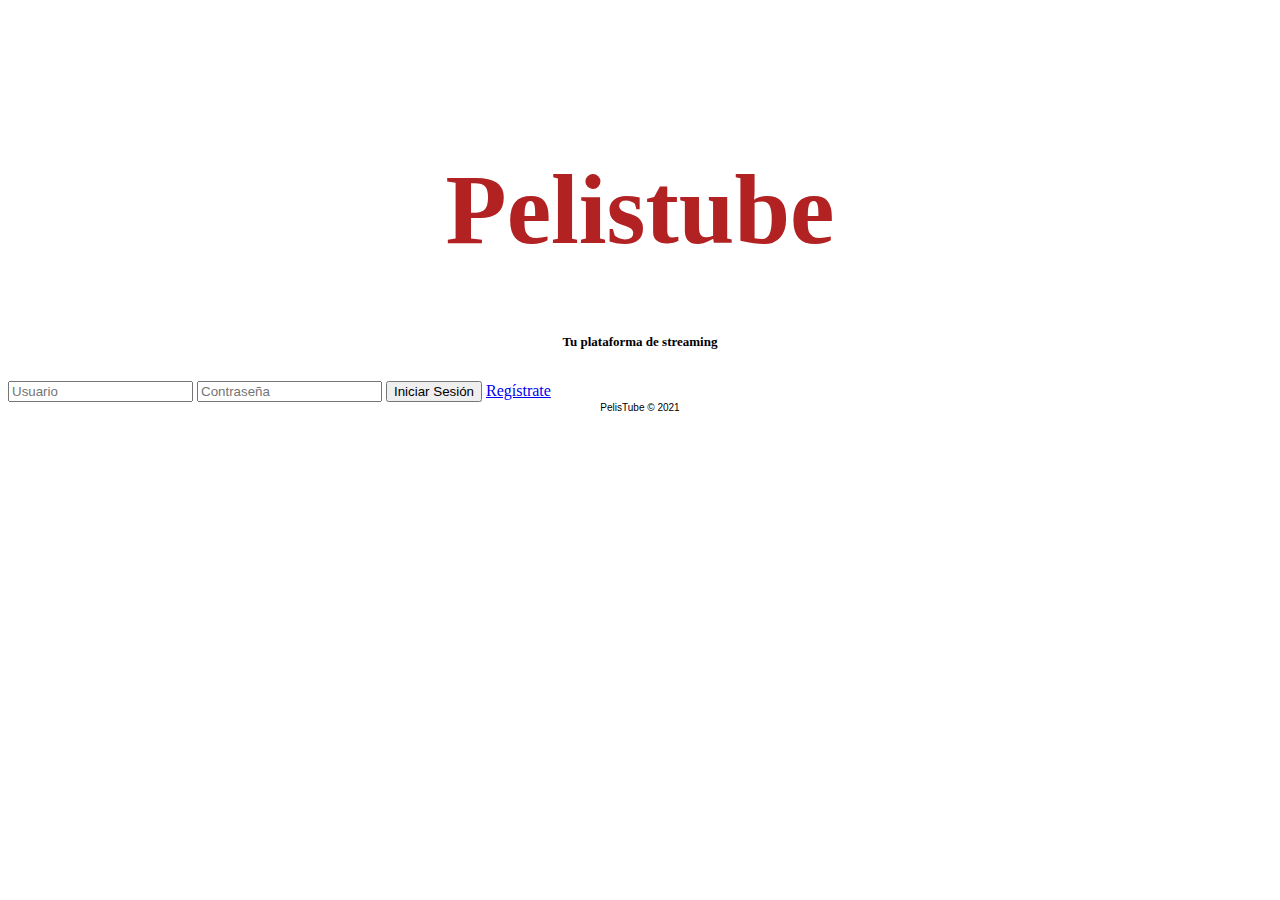
==== index.html @ 09498ecd "Administrador y mensajes" ====
<!DOCTYPE html>
<html lang="es">
<head>
    <meta charset="UTF-8"> 
    <meta name="viewport" content="width=device-width">
    <title>PelisTube - Tu plataforma de streaming</title> <!--Título que aparecerá en la pestaña del navegador-->
    <link rel="stylesheet" href="css/bootstrap.min.css"/> <!-- Importamos hoja de estilos de bootrstrap-->
    <link rel="stylesheet" href="styles.css"/> <!-- Nuestra propia hoja de estilos-->
    <link rel="shortcut icon" href="img/icon.png" /> <!-- Icono de la pestaña-->
</head>
    <body class>
        <header>
            <h1 class="title-large">Pelistube</h1>
            <h2 class="subtitle-large">Tu plataforma de streaming</h2>
        </header>

        <section>
            <div class="container">
                <div class="row ">
                    <div class="col-md-4"></div> <!--primera columna vacía-->
                    <div class="col-md-4">
                        <div class="shadow-lg p-4 mb-5 bg-body rounded">   
                            <form action="login.php" method="post">
                                <div class="d-grid gap-2">
                                    <input name="username" class="form-control" placeholder="Usuario" required>
                                    <input type="password" name="password" class="form-control" placeholder="Contraseña" required>
                                    <!--<div class="error-message">Los datos introducidos no son correctos</div>-->
                                    <button type="submit" class="btn btn-danger">Iniciar Sesión</button>
                                    <a class="btn btn-outline-danger" href="register.html" role="button">Regístrate</a>
                                </div>
                            </form>
                        </div>
                    </div>
                </div>
            </div>
        </section>


        <footer>
            PelisTube &copy; 2021
        </footer>
    </body>
</html>
---- styles.css ----
body{
    background-color:white;
    background-image: url("/img/navbar_logo.png");
}

header{
    text-align: center;
}

footer{
    font-family:Arial, Helvetica, sans-serif;
    font-size: 10px;
    text-align: center;
    padding-bottom: 20px;
}

.title-large{
    padding-top: 85px;
    color:firebrick;
    font-family: manis;
    font-size:100px;
}

.subtitle-large{
    font-size: 13px;
    padding-bottom: 20px;
}

.title-small{
    color:firebrick;
    font-family: manis;
    font-size: 50px;
}

.subtitle-small{
    font-size: 10px;
    padding-bottom: 15px;
}

.registered-successfully{
    text-align: center;
}

.padding{
    padding-top: 10px;
}

@font-face {
    font-family: manis;
    src: url(fonts/Manis\ Banget.otf);
}
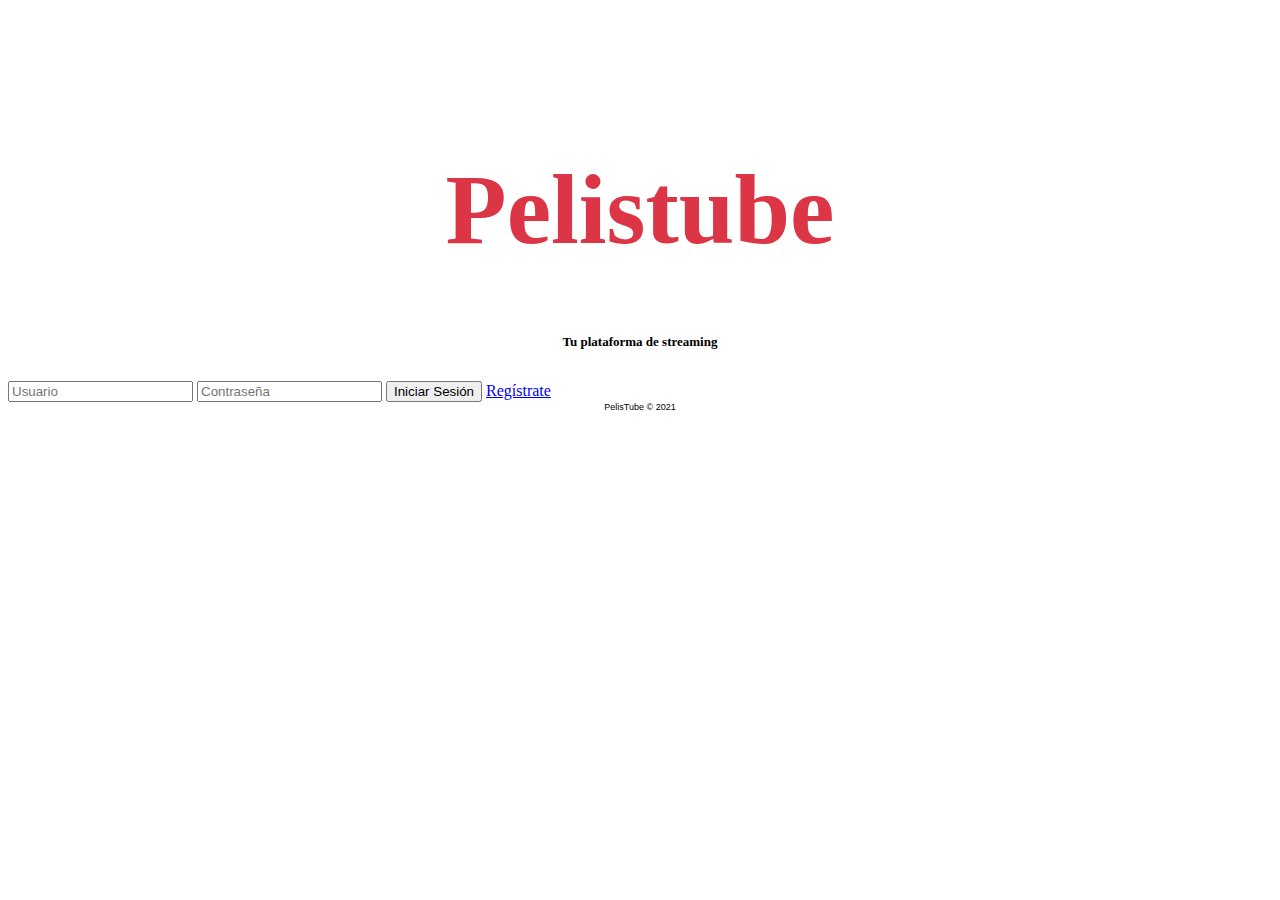
==== commit bfcb3a0a: "Update login.php" ====
--- a/index.html
+++ b/index.html
@@ -26,7 +26,7 @@
                                     <input type="password" name="password" class="form-control" placeholder="Contraseña" required>
                                     <!--<div class="error-message">Los datos introducidos no son correctos</div>-->
                                     <button type="submit" class="btn btn-danger">Iniciar Sesión</button>
-                                    <a class="btn btn-outline-danger" href="register.html" role="button">Regístrate</a>
+                                    <a class="btn btn-outline-danger" href="registerform.php" role="button">Regístrate</a>
                                 </div>
                             </form>
                         </div>
@@ -35,7 +35,6 @@
             </div>
         </section>
 
-
         <footer>
             PelisTube &copy; 2021
         </footer>
--- a/styles.css
+++ b/styles.css
@@ -1,6 +1,6 @@
 body{
+    background-image: url("../../img/background.jpg");
     background-color:white;
-    background-image: url("/img/navbar_logo.png");
 }
 
 header{
@@ -9,14 +9,13 @@
 
 footer{
     font-family:Arial, Helvetica, sans-serif;
-    font-size: 10px;
+    font-size: 9px;
     text-align: center;
-    padding-bottom: 20px;
 }
 
 .title-large{
     padding-top: 85px;
-    color:firebrick;
+    color:#dc3545;
     font-family: manis;
     font-size:100px;
 }
@@ -27,18 +26,25 @@
 }
 
 .title-small{
-    color:firebrick;
+    padding-top: 25px;
+    color: #dc3545;
     font-family: manis;
     font-size: 50px;
 }
 
 .subtitle-small{
     font-size: 10px;
-    padding-bottom: 15px;
+    padding-bottom: 12px;
 }
 
 .registered-successfully{
     text-align: center;
+}
+
+.error-message{
+    text-align: center;
+    color:#dc3545;
+    font-weight: bold;
 }
 
 .padding{
